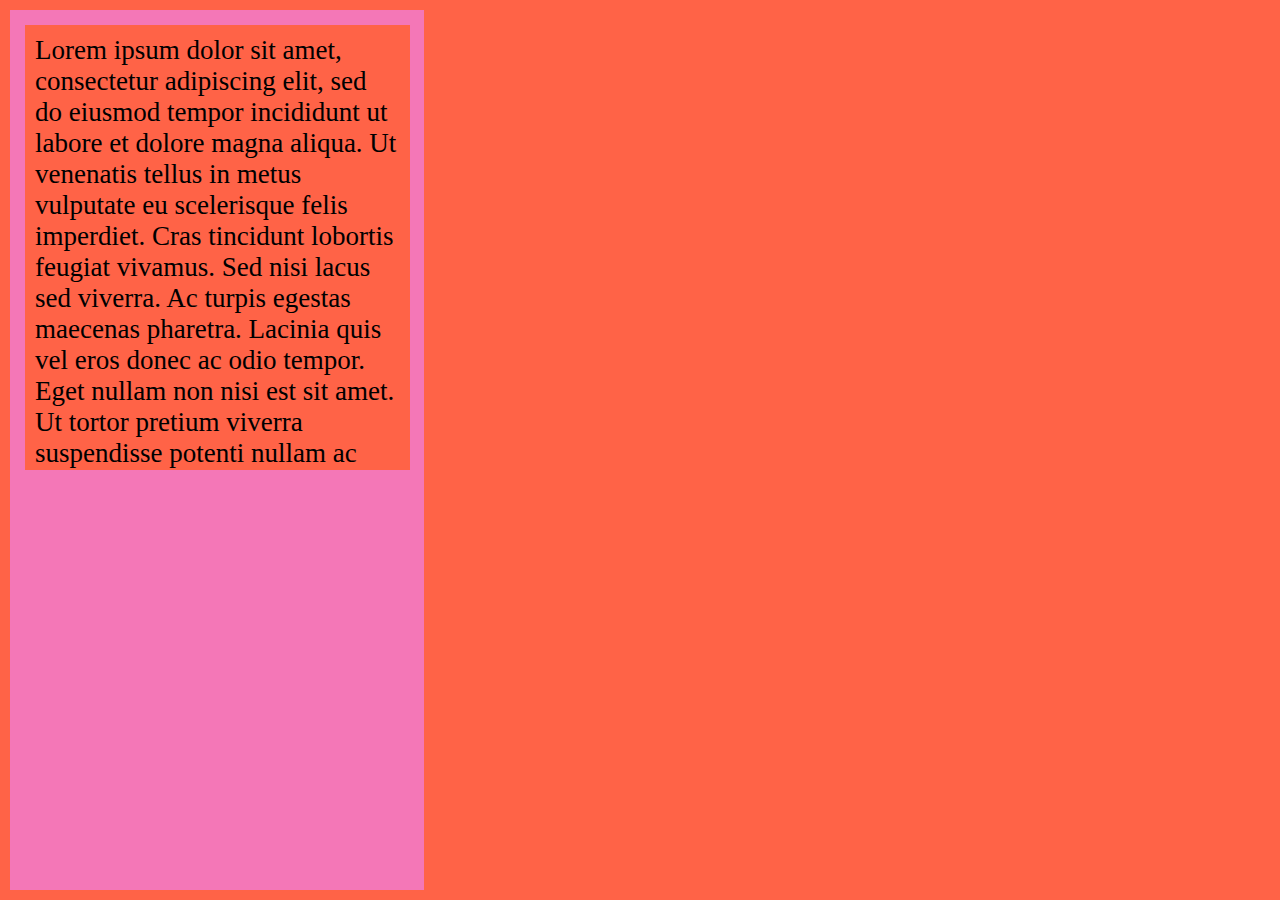
==== inGame/inGame.html @ a0847f1f "[ADD] Start creation of in Gane Screen" ====
<html>
    <head>
        <title>Doppelanger</title>
        <link rel="stylesheet" type="text/css" href="../styles/inGame.css">
    </head>
    <body>
        <div class="Dialog">
            <div class="Out">
                Lorem ipsum dolor sit amet, consectetur adipiscing elit, sed do eiusmod tempor incididunt ut labore et dolore magna aliqua. Ut venenatis tellus in metus vulputate eu scelerisque felis imperdiet. Cras tincidunt lobortis feugiat vivamus. Sed nisi lacus sed viverra. Ac turpis egestas maecenas pharetra. Lacinia quis vel eros donec ac odio tempor. Eget nullam non nisi est sit amet. Ut tortor pretium viverra suspendisse potenti nullam ac tortor vitae. Potenti nullam ac tortor vitae purus faucibus ornare suspendisse. Nec tincidunt praesent semper feugiat nibh sed pulvinar proin.
            </div>
        </div>
    </body>
</html>
---- styles/inGame.css ----
body{
    background-color: tomato;

}

.Out{
    background-color: tomato;
    width: 95%;
    height: 50%;
    overflow-x: hidden;
    overflow-y: scroll;
    font-size: 27px;
    padding: 10px;
    user-select: none;
}

.Dialog{
    position: fixed;
    left: 0;
    top:0;
    bottom: 0;
    width: 30%;
    margin: 10px;
    padding: 15px;
    background-color: rgba(238, 130, 238, 0.671);
}
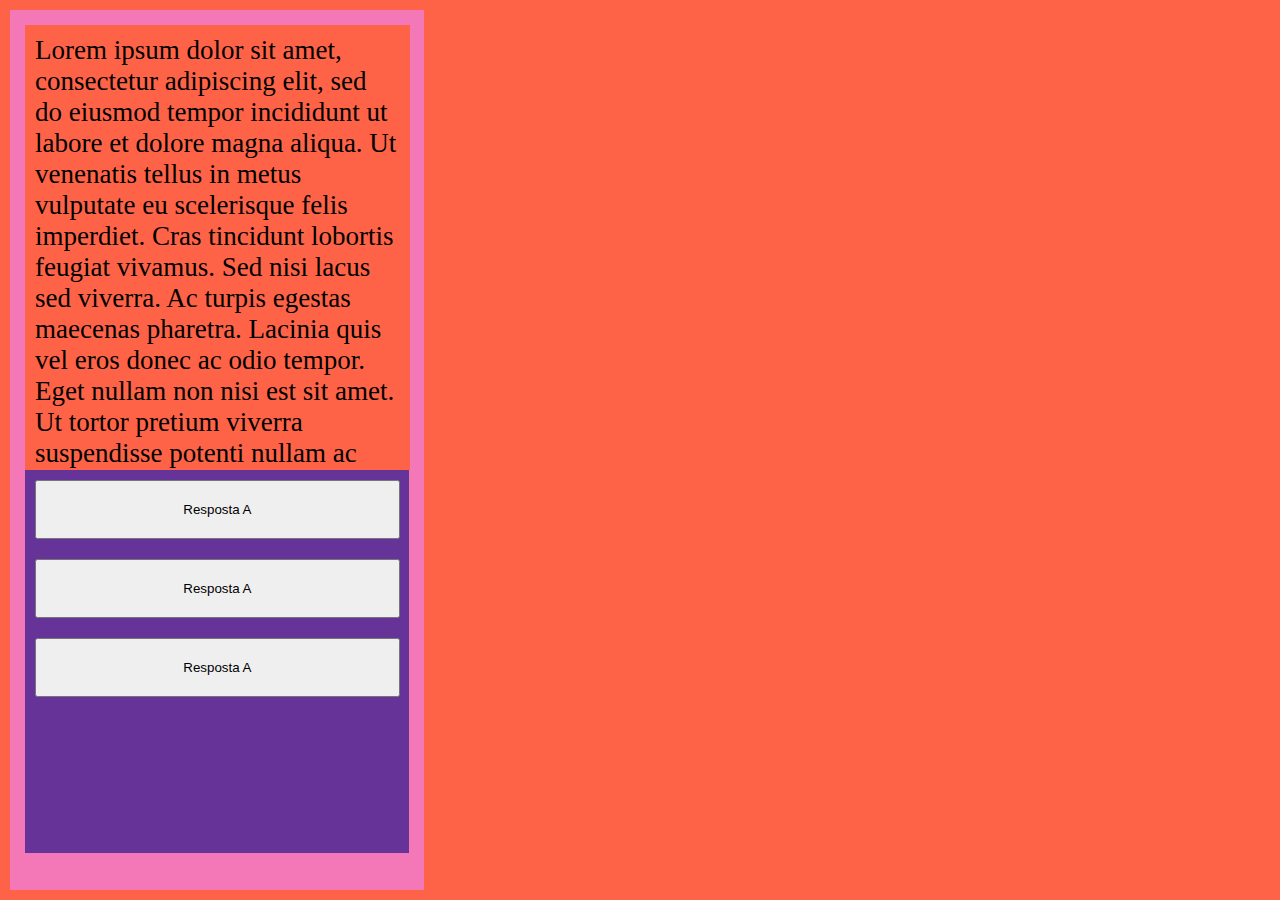
==== commit a1db071e: "[ADD] Creation of answer buttons" ====
--- a/inGame/inGame.html
+++ b/inGame/inGame.html
@@ -8,6 +8,11 @@
             <div class="Out">
                 Lorem ipsum dolor sit amet, consectetur adipiscing elit, sed do eiusmod tempor incididunt ut labore et dolore magna aliqua. Ut venenatis tellus in metus vulputate eu scelerisque felis imperdiet. Cras tincidunt lobortis feugiat vivamus. Sed nisi lacus sed viverra. Ac turpis egestas maecenas pharetra. Lacinia quis vel eros donec ac odio tempor. Eget nullam non nisi est sit amet. Ut tortor pretium viverra suspendisse potenti nullam ac tortor vitae. Potenti nullam ac tortor vitae purus faucibus ornare suspendisse. Nec tincidunt praesent semper feugiat nibh sed pulvinar proin.
             </div>
+            <div class="In"">
+                <button>Resposta A</button>
+                <button>Resposta A</button>
+                <button>Resposta A</button>
+            </div>
         </div>
     </body>
 </html>--- a/styles/inGame.css
+++ b/styles/inGame.css
@@ -14,6 +14,20 @@
     user-select: none;
 }
 
+.In{
+    background-color: rebeccapurple;
+    height: 45%;
+    width: 100%;
+    overflow-x: hidden;
+    overflow-y: auto;
+}
+
+button{
+    width: 95%;
+    padding: 20px;
+    margin: 10px;
+}
+
 .Dialog{
     position: fixed;
     left: 0;
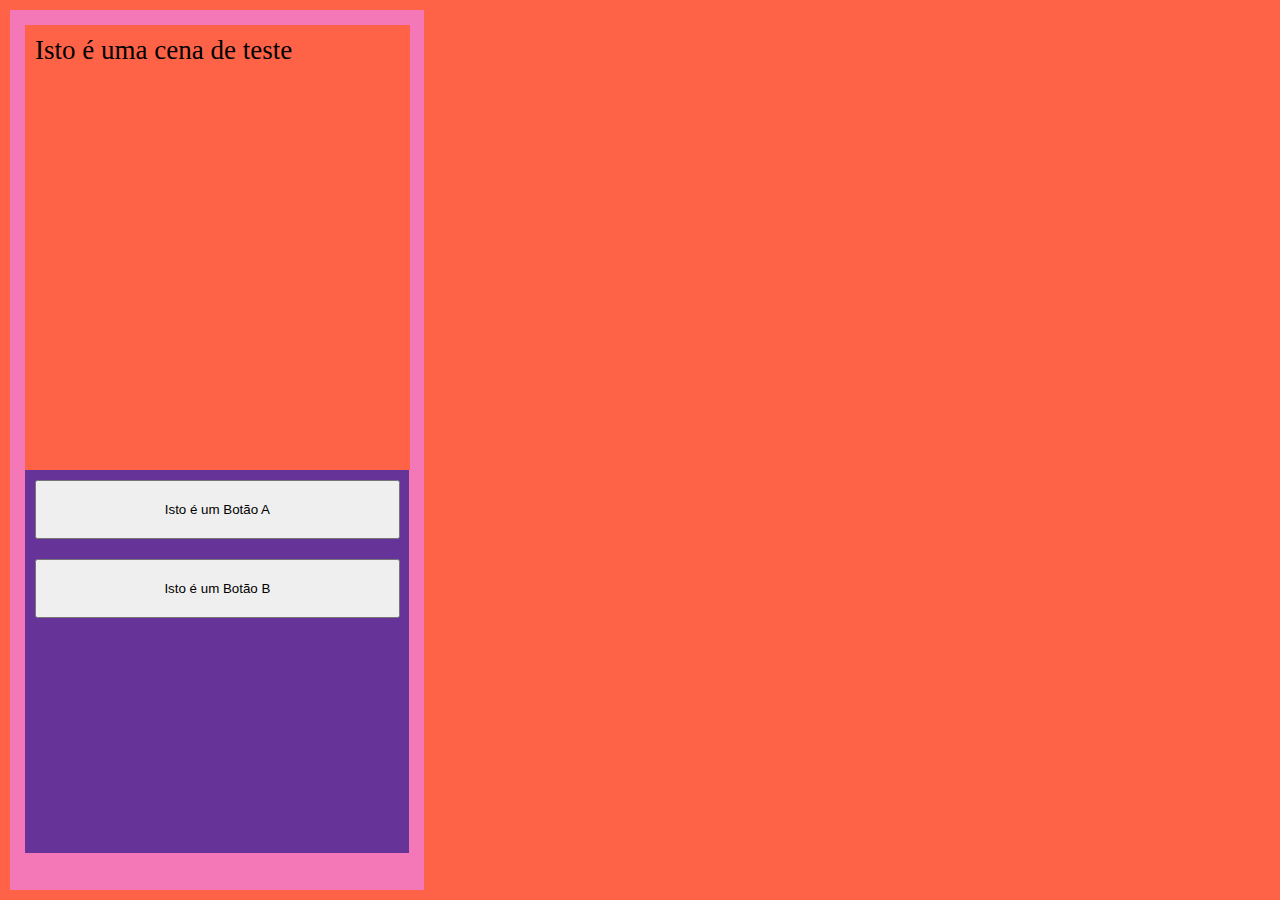
==== commit f660e336: "[ADD] Created basic VN system" ====
--- a/inGame/inGame.html
+++ b/inGame/inGame.html
@@ -1,18 +1,18 @@
-<html>
+<!DOCTYPE html>
+<html lang="pt-br">
     <head>
+        <meta charset="UTF-8">
+        <meta name="viewport" content="width=device-width, initial-scale=1.0">
         <title>Doppelanger</title>
         <link rel="stylesheet" type="text/css" href="../styles/inGame.css">
     </head>
-    <body>
+    <body onload="load()">
         <div class="Dialog">
-            <div class="Out">
-                Lorem ipsum dolor sit amet, consectetur adipiscing elit, sed do eiusmod tempor incididunt ut labore et dolore magna aliqua. Ut venenatis tellus in metus vulputate eu scelerisque felis imperdiet. Cras tincidunt lobortis feugiat vivamus. Sed nisi lacus sed viverra. Ac turpis egestas maecenas pharetra. Lacinia quis vel eros donec ac odio tempor. Eget nullam non nisi est sit amet. Ut tortor pretium viverra suspendisse potenti nullam ac tortor vitae. Potenti nullam ac tortor vitae purus faucibus ornare suspendisse. Nec tincidunt praesent semper feugiat nibh sed pulvinar proin.
+            <div id="ChatText" class="Out">
             </div>
-            <div class="In"">
-                <button>Resposta A</button>
-                <button>Resposta A</button>
-                <button>Resposta A</button>
+            <div id="answers" class="In">
             </div>
         </div>
     </body>
+    <script src="../scripts/sceneManager.js"></script>
 </html>